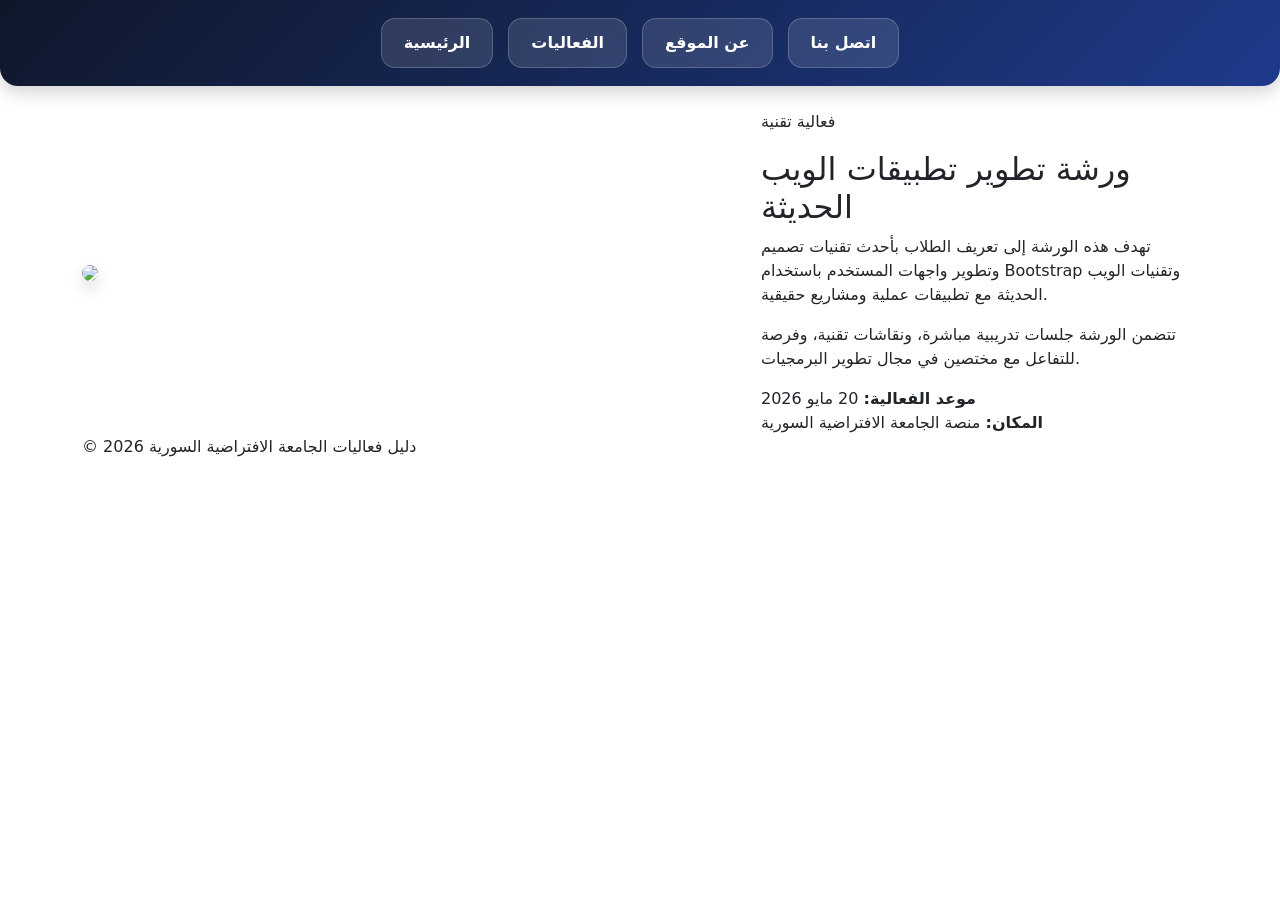
==== event.html @ 08774e87 "Add files via upload" ====
<!DOCTYPE html>
<html lang="ar">
<head>

<style>
.contact-container{
max-width:700px;
margin:60px auto;
background:white;
padding:35px;
border-radius:20px;
box-shadow:0 8px 24px rgba(0,0,0,0.12);
}

.contact-container h2{
text-align:center;
margin-bottom:30px;
color:#1e3a8a;
font-size:32px;
}

.contact-form{
display:flex;
flex-direction:column;
gap:18px;
}

.contact-form label{
font-weight:bold;
color:#333;
margin-bottom:6px;
display:block;
}

.contact-form input,
.contact-form textarea{
width:100%;
padding:14px;
border:1px solid #cbd5e1;
border-radius:12px;
font-size:16px;
box-sizing:border-box;
transition:0.3s;
}

.contact-form input:focus,
.contact-form textarea:focus{
outline:none;
border-color:#2563eb;
box-shadow:0 0 0 4px rgba(37,99,235,0.15);
}

.contact-form textarea{
height:160px;
resize:vertical;
}

.contact-form button{
background:linear-gradient(135deg,#2563eb,#1e40af);
color:white;
border:none;
padding:14px;
font-size:17px;
font-weight:bold;
border-radius:14px;
cursor:pointer;
transition:0.3s;
}

.contact-form button:hover{
transform:translateY(-2px);
opacity:0.92;
}

</style>


<style>
body{
font-family:Arial,sans-serif;
background:#f5f7fb;
}

.top-navbar{
display:flex;
justify-content:center;
gap:15px;
padding:18px;
background:linear-gradient(135deg,#0f172a,#1e3a8a);
border-radius:0 0 18px 18px;
box-shadow:0 6px 18px rgba(0,0,0,0.18);
flex-wrap:wrap;
}

.top-navbar a{
text-decoration:none;
color:white;
padding:12px 22px;
background:rgba(255,255,255,0.12);
border:1px solid rgba(255,255,255,0.2);
border-radius:14px;
font-weight:bold;
transition:0.3s ease;
backdrop-filter:blur(6px);
}

.top-navbar a:hover{
background:white;
color:#1e3a8a;
transform:translateY(-2px) scale(1.03);
}

.hero-image{
width:100%;
height:420px;
object-fit:cover;
border-radius:20px;
margin:20px 0;
box-shadow:0 10px 25px rgba(0,0,0,0.2);
}
</style>

<meta charset="UTF-8">
<meta name="viewport" content="width=device-width, initial-scale=1.0">
<title>تفاصيل الفعالية</title>
<link href="https://cdn.jsdelivr.net/npm/bootstrap@5.3.0/dist/css/bootstrap.min.css" rel="stylesheet">
<link rel="stylesheet" href="assets/css/styles.css">
</head>
<body>

<div class="top-navbar">
<a href="index.html">الرئيسية</a>
<a href="events.html">الفعاليات</a>
<a href="about.html">عن الموقع</a>
<a href="contact.html">اتصل بنا</a>
</div>
<br>





<section class="container section">
  <div class="row align-items-center g-5">
    <div class="col-lg-7">
      <img src="https://picsum.photos/1000/500?7" class="img-fluid rounded-4 shadow">
    </div>

    <div class="col-lg-5">
      <span class="badge-category">فعالية تقنية</span>
      <h2 class="section-title mt-3">ورشة تطوير تطبيقات الويب الحديثة</h2>

      <div class="event-details">
        <p>
          تهدف هذه الورشة إلى تعريف الطلاب بأحدث تقنيات تصميم وتطوير واجهات المستخدم
          باستخدام Bootstrap وتقنيات الويب الحديثة مع تطبيقات عملية ومشاريع حقيقية.
        </p>

        <p>
          تتضمن الورشة جلسات تدريبية مباشرة، ونقاشات تقنية، وفرصة للتفاعل مع مختصين
          في مجال تطوير البرمجيات.
        </p>
      </div>

      <div class="info-box">
        <strong>موعد الفعالية:</strong> 20 مايو 2026
      </div>

      <div class="info-box">
        <strong>المكان:</strong> منصة الجامعة الافتراضية السورية
      </div>
    </div>
  </div>
</section>


<footer class="footer">
  <div class="container">
    <p class="mb-1">© 2026 دليل فعاليات الجامعة الافتراضية السورية</p>

  </div>
</footer>


<script src="https://cdn.jsdelivr.net/npm/bootstrap@5.3.0/dist/js/bootstrap.bundle.min.js"></script>
<script src="assets/js/main.js"></script>
</body>
</html>
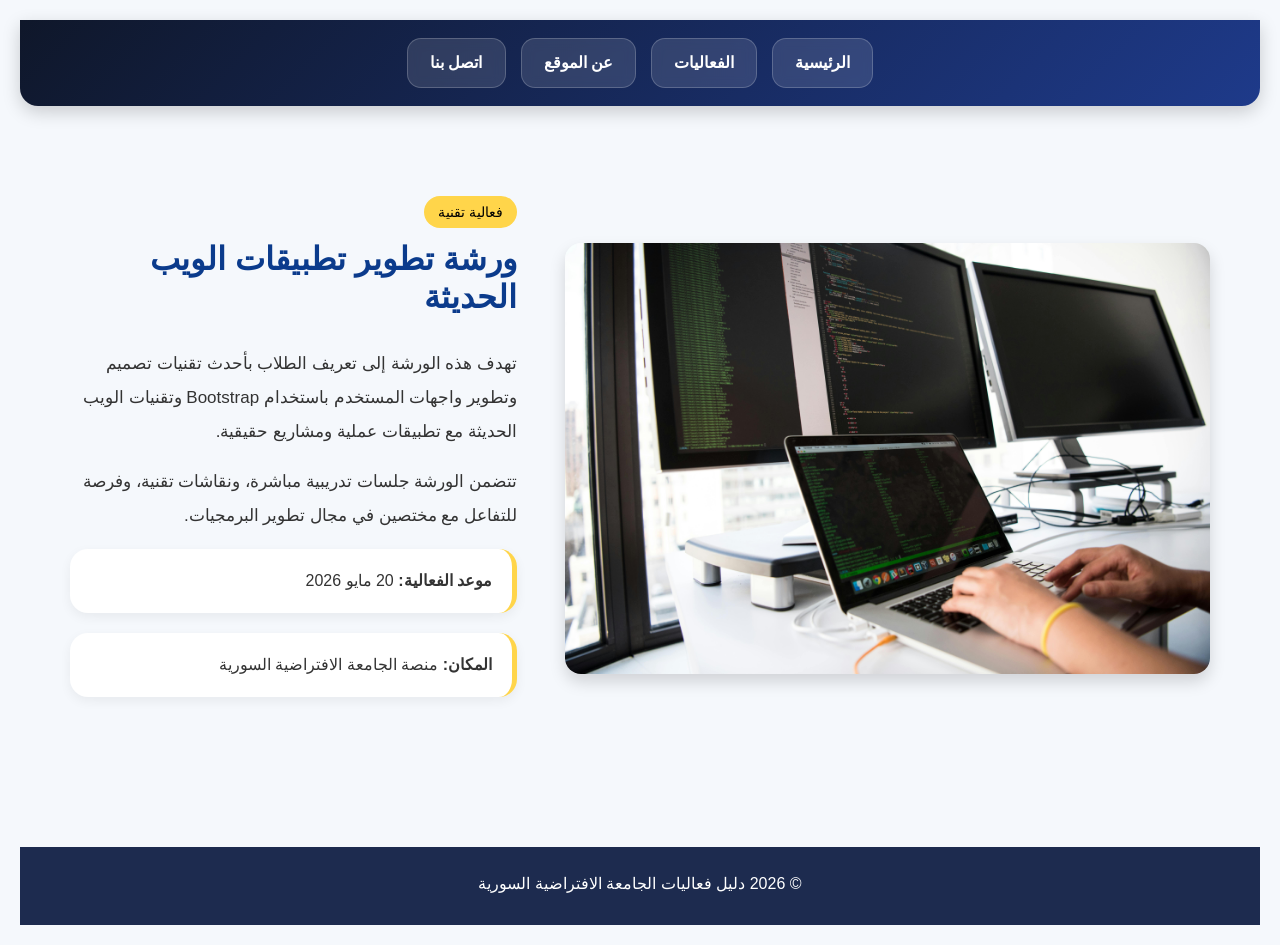
==== commit 8ab8ddc6: "Update event.html" ====
--- a/event.html
+++ b/event.html
@@ -144,7 +144,7 @@
 <section class="container section">
   <div class="row align-items-center g-5">
     <div class="col-lg-7">
-      <img src="https://picsum.photos/1000/500?7" class="img-fluid rounded-4 shadow">
+      <img src="assets\images\webimg.jpeg" class="img-fluid rounded-4 shadow">
     </div>
 
     <div class="col-lg-5">
--- a/assets/css/styles.css
+++ b/assets/css/styles.css
@@ -0,0 +1,193 @@
+
+@import url('https://fonts.googleapis.com/css2?family=Cairo:wght@300;400;600;700&display=swap');
+
+:root{
+  --primary:#0B3B8C;
+  --secondary:#FFD54A;
+  --light:#F5F8FC;
+  --dark:#1D2B4F;
+}
+
+body{
+  font-family:'Cairo',sans-serif;
+  background:var(--light);
+  direction:rtl;
+  color:#333;
+}
+
+.navbar{
+  background:linear-gradient(90deg,var(--primary),#154ba8);
+}
+
+
+.nav-link{
+  color:#fff !important;
+  transition:0.3s;
+}
+
+.nav-link:hover{
+  color:var(--secondary) !important;
+}
+
+.hero{
+  background:
+    linear-gradient(rgba(11,59,140,.82), rgba(11,59,140,.85)),
+    url('https://images.unsplash.com/photo-1523240795612-9a054b0db644?q=80&w=1200&auto=format&fit=crop');
+  background-size:cover;
+  background-position:center;
+  min-height:85vh;
+  display:flex;
+  align-items:center;
+  justify-content:center;
+  text-align:center;
+  color:white;
+  padding:40px;
+}
+
+.hero-box{
+  max-width:700px;
+  background:rgba(255,255,255,.08);
+  backdrop-filter:blur(6px);
+  padding:40px;
+  border-radius:24px;
+}
+
+.section{
+  padding:70px 0;
+}
+
+.section-title{
+  color:var(--primary);
+  font-weight:700;
+  margin-bottom:30px;
+}
+
+.card{
+  border:none;
+  border-radius:22px;
+  overflow:hidden;
+  transition:0.35s ease;
+  box-shadow:0 8px 20px rgba(0,0,0,.08);
+  height:100%;
+}
+
+.card:hover{
+  transform:translateY(-8px);
+}
+
+.card img{
+  height:220px;
+  object-fit:cover;
+}
+
+.badge-category{
+  background:var(--secondary);
+  color:#000;
+  padding:8px 14px;
+  border-radius:20px;
+  font-size:14px;
+}
+
+.btn-main{
+  background:var(--secondary);
+  border:none;
+  color:#000;
+  font-weight:700;
+  padding:12px 24px;
+  border-radius:14px;
+}
+
+.btn-main:hover{
+  background:#ffca1d;
+}
+
+.event-details{
+  line-height:2;
+  font-size:17px;
+}
+
+.info-box{
+  background:white;
+  border-right:5px solid var(--secondary);
+  border-radius:18px;
+  padding:20px;
+  margin-bottom:20px;
+  box-shadow:0 4px 12px rgba(0,0,0,.06);
+}
+
+.footer{
+  background:var(--dark);
+  color:white;
+  text-align:center;
+  padding:25px 0;
+  margin-top:60px;
+}
+
+.form-control{
+  border-radius:14px;
+  padding:12px;
+}
+
+.btn-filter{
+  margin:5px;
+  border-radius:14px;
+}
+
+.highlight{
+  color:var(--secondary);
+}
+/* ----- */
+
+body {
+    font-family: Arial, sans-serif;
+    direction: rtl;
+    padding: 20px;
+}
+
+header {
+    background-color: #f2f2f2;
+    padding: 10px;
+    text-align: center;
+}
+
+.contact-form {
+    display: flex;
+    flex-direction: column;
+    max-width: 500px;
+    margin: 0 auto;
+}
+
+.contact-form label {
+    margin-top: 10px;
+    margin-bottom: 5px;
+    font-weight: bold;
+}
+
+.contact-form input, 
+.contact-form textarea {
+    padding: 10px;
+    font-size: 1em;
+    border: 1px solid #ccc;
+    border-radius: 5px;
+    width: 100%;
+    box-sizing: border-box;
+}
+
+.contact-form textarea {
+    height: 150px;
+}
+
+.contact-form button {
+    margin-top: 15px;
+    padding: 10px;
+    font-size: 1em;
+    background-color: #4CAF50;
+    color: white;
+    border: none;
+    border-radius: 5px;
+    cursor: pointer;
+}
+
+.contact-form button:hover {
+    background-color: #45a049;
+}
